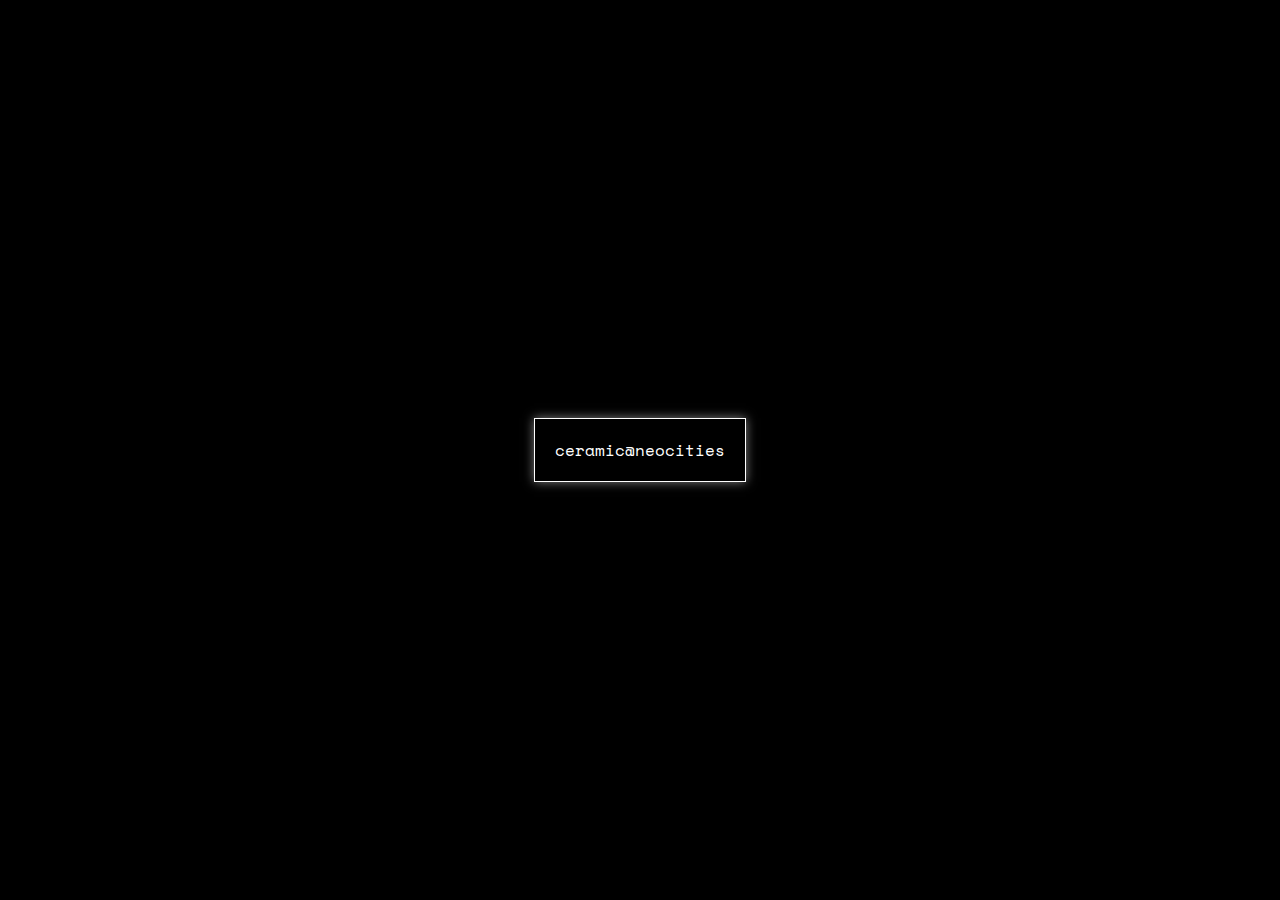
==== index.html @ 27cfa8a1 "Here we go again" ====
<!DOCTYPE html>
<html lang="en">
<head>
    <meta charset="UTF-8">
    <meta name="viewport" content="width=device-width, initial-scale=1.0">
    <link rel="stylesheet" type="text/css" href="/css/default.css">
    <title>C:\Program Files\ceramic</title>
</head>
<body>
    <div id="fetch">
        ceramic@neocities ~/about fetch
        name&emsp;&emsp;&emsp;ceramic
        lang&emsp;&emsp;&emsp;[EN, NL, PT]
        likes&emsp;&emsp;retro media, tech, botany, humanity
    </div>
    <script src="js/typewriter.js"></script>
</body>
</html>
---- css/default.css ----
@import url('https://fonts.googleapis.com/css2?family=ABeeZee:ital@0;1&family=Space+Mono:ital,wght@0,400;0,700;1,400;1,700&display=swap');

body {
  display: flex;
  justify-content: center;
  align-items: center;
  min-height: 100vh;
  margin: 0;
  background-color: black;
}

#fetch {
  white-space: pre-line;
  overflow: hidden;
  border: 1px solid white;
  background-color: black;
  color: white;
  font-family: 'Space Mono', 'ABeeZee', monospace;
  font-size: 16px;
  padding: 20px;
  line-height: 1.4;
  box-shadow: 0px 0px 10px rgba(255, 255, 255, 0.5);
}
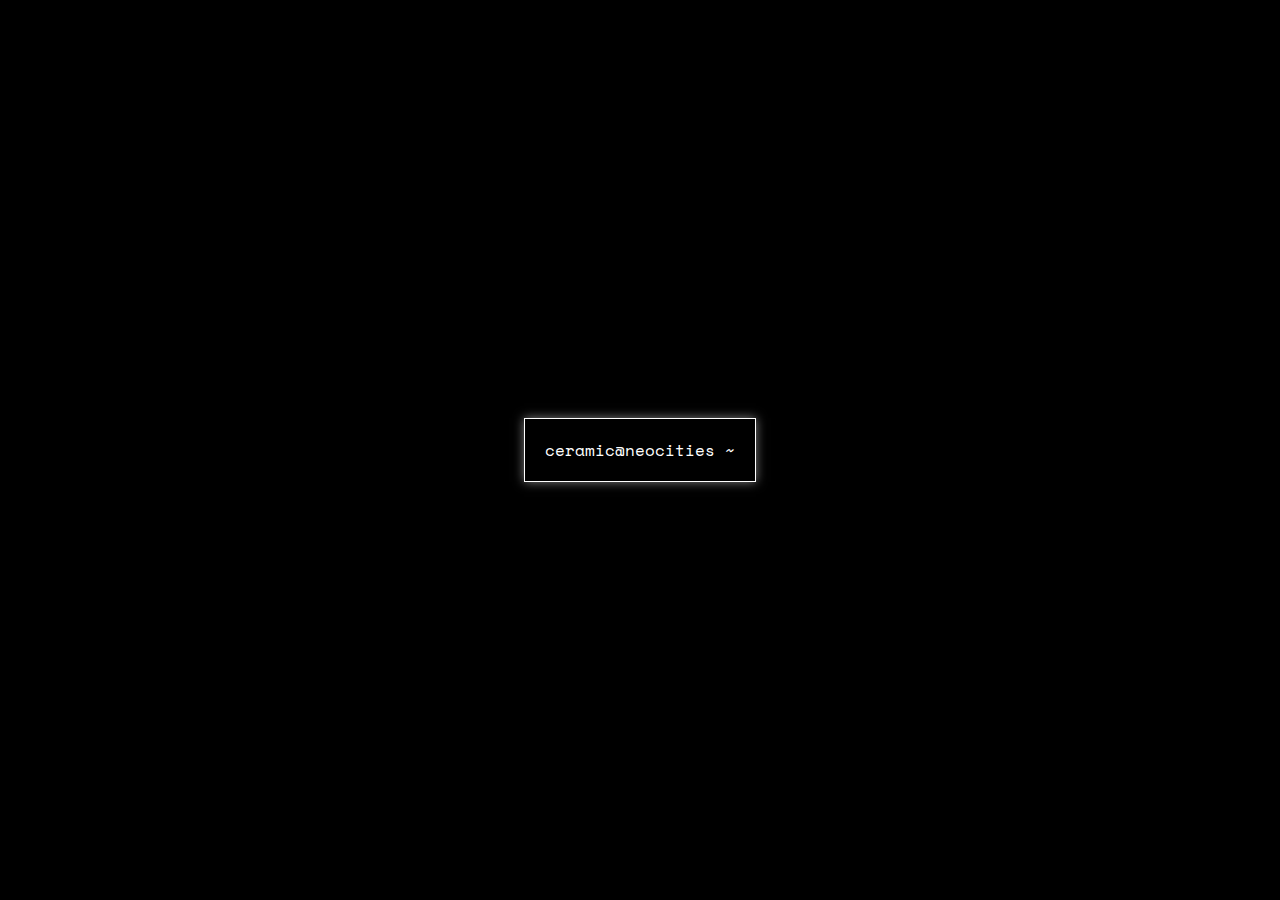
==== commit 4bfedb58: "Added fading in link" ====
--- a/index.html
+++ b/index.html
@@ -7,11 +7,14 @@
     <title>C:\Program Files\ceramic</title>
 </head>
 <body>
-    <div id="fetch">
-        ceramic@neocities ~/about fetch
-        name&emsp;&emsp;&emsp;ceramic
-        lang&emsp;&emsp;&emsp;[EN, NL, PT]
-        likes&emsp;&emsp;retro media, tech, botany, humanity
+    <div id="fetch-container">
+        <div id="fetch">
+            ceramic@neocities ~/about fetch
+            name&emsp;&emsp;&emsp;ceramic
+            lang&emsp;&emsp;&emsp;[EN, NL, PT]
+            likes&emsp;&emsp;retro media, tech, botany, humanity
+        </div>
+        <span id="link-container"><a href="/screen-select">click here to enter</a></span>
     </div>
     <script src="js/typewriter.js"></script>
 </body>
--- a/css/default.css
+++ b/css/default.css
@@ -7,6 +7,12 @@
   min-height: 100vh;
   margin: 0;
   background-color: black;
+  color: white;
+  font-family: 'Space Mono', 'ABeeZee', monospace;
+}
+
+#fetch-container {
+  position: relative;
 }
 
 #fetch {
@@ -14,10 +20,34 @@
   overflow: hidden;
   border: 1px solid white;
   background-color: black;
-  color: white;
-  font-family: 'Space Mono', 'ABeeZee', monospace;
   font-size: 16px;
   padding: 20px;
   line-height: 1.4;
   box-shadow: 0px 0px 10px rgba(255, 255, 255, 0.5);
 }
+
+#link-container {
+  opacity: 0;
+  position: absolute;
+  top: 100%;
+  left: 50%;
+  transform: translateX(-50%);
+  margin-top: 20px;
+  transition: opacity 1s ease-in-out;
+}
+
+#link-container.visible {
+  opacity: 1;
+}
+
+a {
+  color: rgba(255, 255, 255, 0.7);
+  text-decoration: none;
+  transition: color 0.3s ease-in-out, text-decoration 0.3s ease-in-out, opacity 0.5s ease-in-out;
+}
+
+a:hover {
+  color: white;
+  text-decoration: underline;
+  transition-delay: 0.2s ease-in-out;
+}
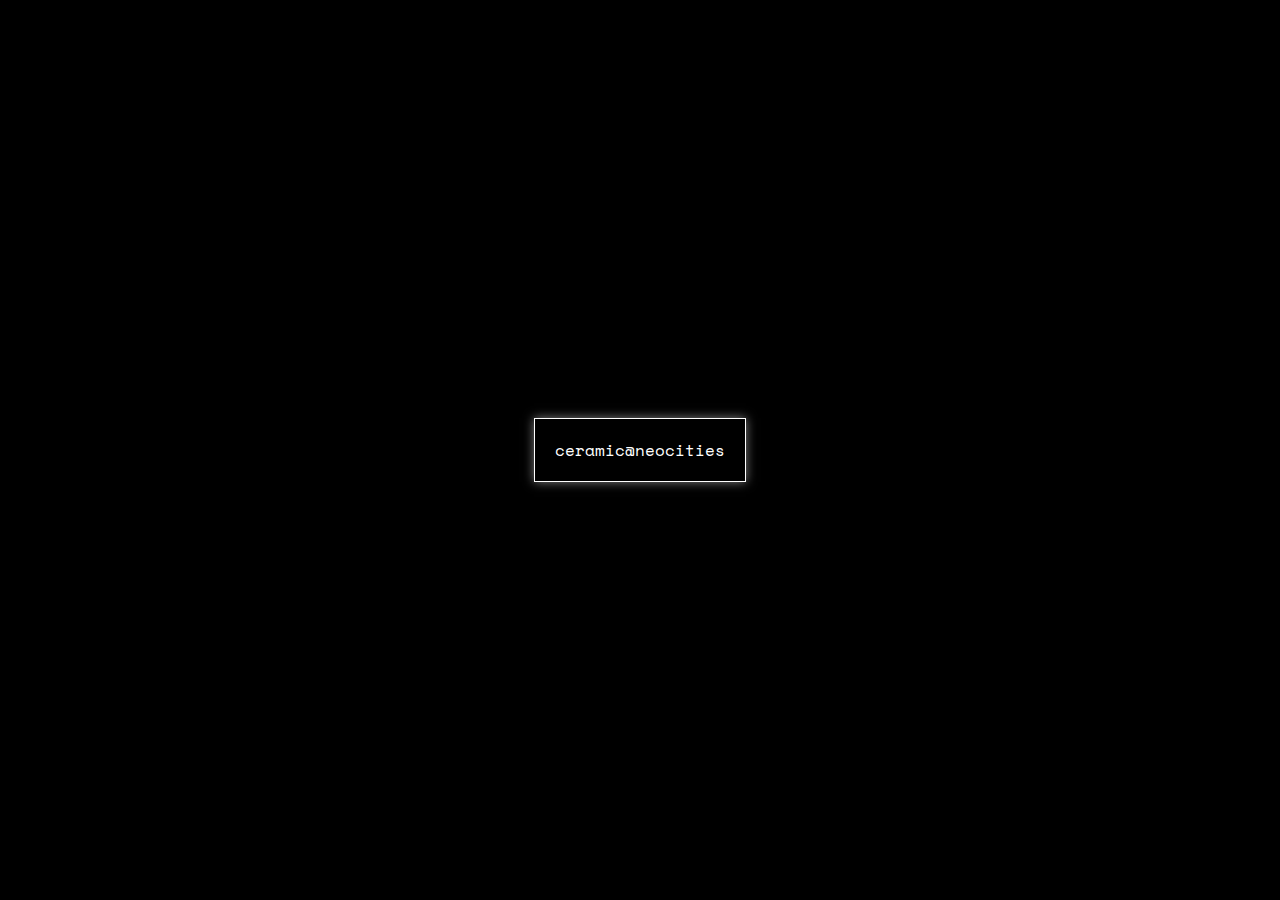
==== commit 7564f2c4: "Added system select screen, cropped images" ====
--- a/index.html
+++ b/index.html
@@ -3,7 +3,7 @@
 <head>
     <meta charset="UTF-8">
     <meta name="viewport" content="width=device-width, initial-scale=1.0">
-    <link rel="stylesheet" type="text/css" href="/css/default.css">
+    <link rel="stylesheet" type="text/css" href="/css/splash.css">
     <title>C:\Program Files\ceramic</title>
 </head>
 <body>
@@ -14,7 +14,7 @@
             lang&emsp;&emsp;&emsp;[EN, NL, PT]
             likes&emsp;&emsp;retro media, tech, botany, humanity
         </div>
-        <span id="link-container"><a href="/screen-select">click here to enter</a></span>
+        <span id="link-container"><a href="/screen-select.html">click here to enter</a></span>
     </div>
     <script src="js/typewriter.js"></script>
 </body>
--- a/css/splash.css
+++ b/css/splash.css
@@ -0,0 +1,53 @@
+@import url('https://fonts.googleapis.com/css2?family=Space+Mono:ital,wght@0,400;0,700;1,400;1,700&display=swap');
+
+body {
+  display: flex;
+  justify-content: center;
+  align-items: center;
+  min-height: 100vh;
+  margin: 0;
+  background-color: black;
+  color: white;
+  font-family: 'Space Mono', 'ABeeZee', monospace;
+}
+
+#fetch-container {
+  position: relative;
+}
+
+#fetch {
+  white-space: pre-line;
+  overflow: hidden;
+  border: 1px solid white;
+  background-color: black;
+  font-size: 16px;
+  padding: 20px;
+  line-height: 1.4;
+  box-shadow: 0px 0px 10px rgba(255, 255, 255, 0.5);
+}
+
+#link-container {
+  opacity: 0;
+  position: absolute;
+  top: 100%;
+  left: 50%;
+  transform: translateX(-50%);
+  margin-top: 20px;
+  transition: opacity 1s ease-in-out;
+}
+
+#link-container.visible {
+  opacity: 1;
+}
+
+a {
+  color: rgba(255, 255, 255, 0.7);
+  text-decoration: none;
+  transition: color 0.3s ease-in-out, text-decoration 0.3s ease-in-out, opacity 0.5s ease-in-out;
+}
+
+a:hover {
+  color: white;
+  text-decoration: underline;
+  transition-delay: 0.2s ease-in-out;
+}
